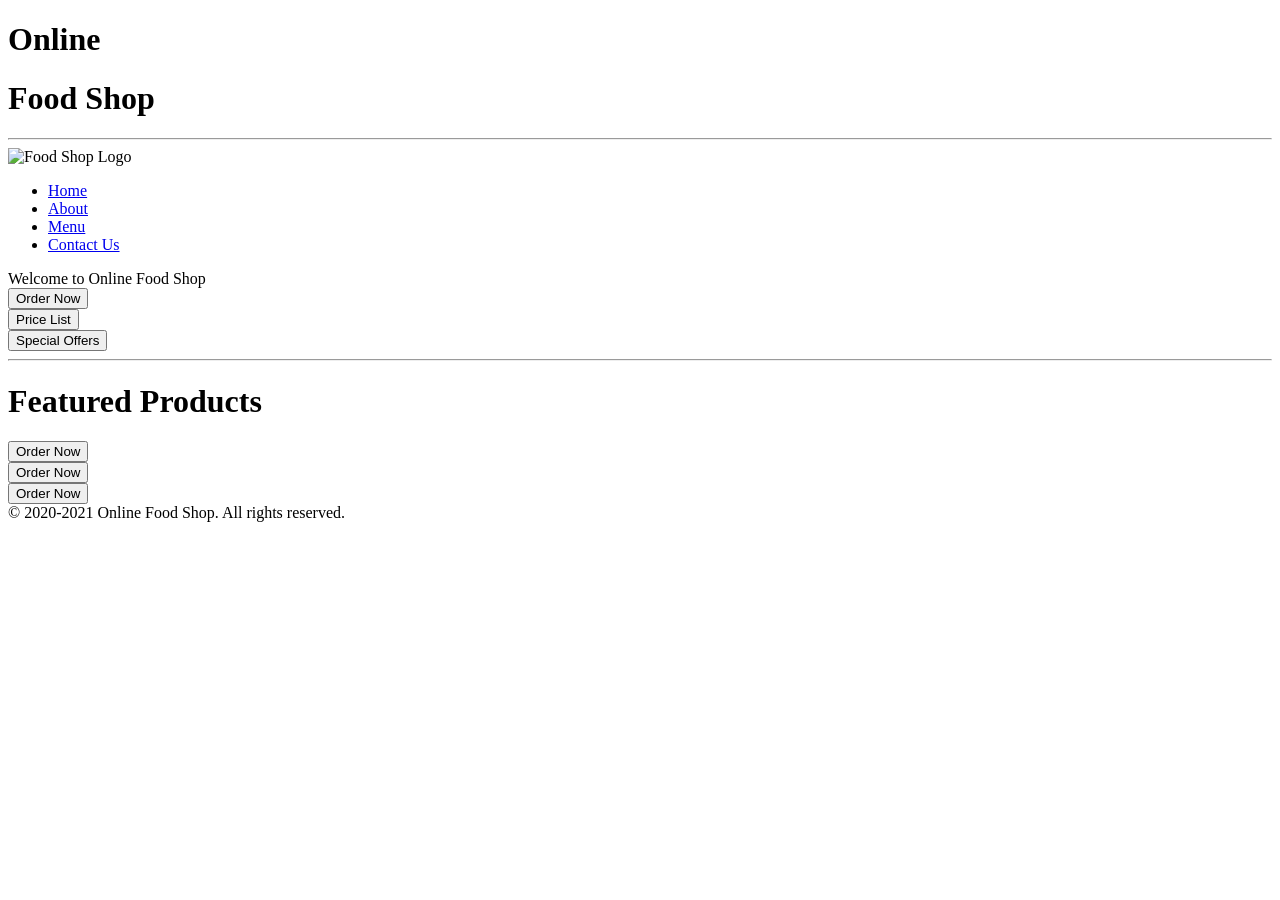
==== index.html @ 91902946 "Create index.html" ====
<!DOCTYPE html>
<html lang="en">
<head>
    <link rel="stylesheet" href="style.css">
    <link href="https://fonts.googleapis.com/css2?family=Ubuntu+Mono&display=swap" rel="stylesheet">
    <title>Online Food Shop</title>
</head>
<body>
    <header>
        <h1 id="heading-main">Online</h1>
        <h1 id="heading-sub">Food Shop</h1>
    </header>
    <hr>
    <nav id="main-nav">
        <img src="https://media.geeksforgeeks.org/wp-content/uploads/20240711123257/jpeg-optimizer_2151336570.jpg" alt="Food Shop Logo">
        <ul id="nav-list">
            <li><a href="#">Home</a></li>
            <li><a href="#">About</a></li>
            <li><a href="#">Menu</a></li>
            <li><a href="contact.html">Contact Us</a></li>
        </ul>
    </nav>
    <section id="hero-section">
        <div class="welcome-message">
            Welcome to Online Food Shop
        </div>
        <button class="action-btn">Order Now</button>
        <div class="promo-section">
            <div class="promo-item">
                <button class="action-btn">Price List</button>
            </div>
            <div class="promo-item">
                <button class="action-btn">Special Offers</button>
            </div>
        </div>
    </section>
    <hr>
    <h1 id="featured-heading">Featured Products</h1>
    <section id="product-gallery">
        <div class="product-card">
            <button class="action-btn">Order Now</button>
        </div>
        <div class="product-card">
            <button class="action-btn">Order Now</button>
        </div>
        <div class="product-card">
            <button class="action-btn">Order Now</button>
        </div>
    </section>
    <footer>
        © 2020-2021 Online Food Shop. All rights reserved.
    </footer>
</body>
</html>
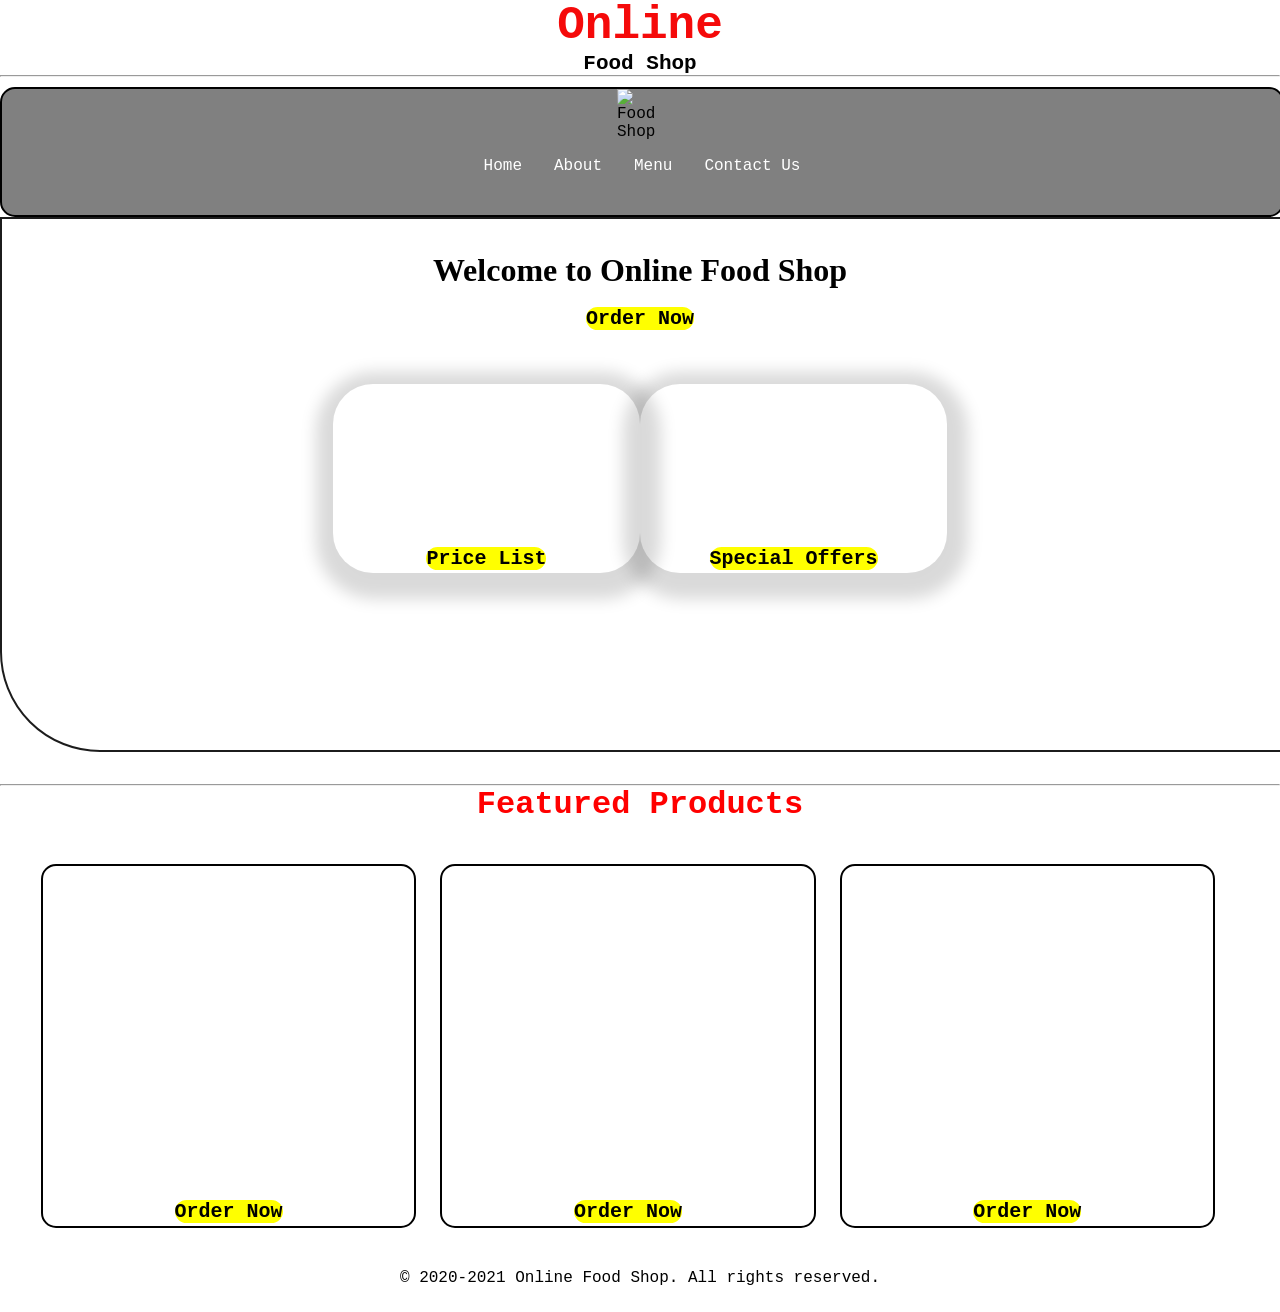
==== commit 7d114f55: "Update index.html" ====
--- a/index.html
+++ b/index.html
@@ -5,6 +5,8 @@
     <link href="https://fonts.googleapis.com/css2?family=Ubuntu+Mono&display=swap" rel="stylesheet">
     <title>Online Food Shop</title>
 </head>
+    <!-- test -->
+    <!-- update -->
 <body>
     <header>
         <h1 id="heading-main">Online</h1>
--- a/style.css
+++ b/style.css
@@ -0,0 +1,211 @@
+/* Reset */
+* {
+    margin: 0;
+    padding: 0;
+}
+
+#heading-main {
+    color: #f50a0a;
+    text-align: center;
+    font-size: 46px;
+    font-family: 'Ubuntu Mono', monospace;
+}
+
+#heading-sub {
+    text-align: center;
+    font-size: 21px;
+    color: black;
+    font-family: 'Ubuntu Mono', monospace;
+}
+
+#main-nav {
+    display: flex;
+    flex-direction: column;
+    background-color: gray;
+    height: 14vh;
+    width: 100vw;
+    font-family: 'Ubuntu Mono', monospace;
+    margin-top: 10px;
+    border: 2px solid black;
+    border-radius: 15px;
+}
+
+#main-nav img {
+    display: block;
+    width: 50px;
+    height: 50px;
+    margin: 0 auto 3px auto;
+}
+
+#nav-list {
+    display: flex;
+    justify-content: center;
+}
+
+#nav-list li {
+    list-style: none;
+    margin: 15px;
+    border-radius: 20px;
+}
+
+#nav-list li a {
+    color: white;
+    text-decoration: none;
+    padding: 1px;
+    border-radius: 10px;
+}
+
+#nav-list li a:hover {
+    background-color: red;
+    border-radius: 10px;
+}
+
+#hero-section {
+    position: relative;
+    display: flex;
+    flex-direction: column;
+    align-items: center;
+    width: 100vw;
+    height: 63vh;
+}
+
+#hero-section::before {
+    content: '';
+    background: url("https://media.geeksforgeeks.org/wp-content/uploads/20240711124309/8513909_3941598-(2).jpg") no-repeat center/cover;
+    width: 100vw;
+    height: 59vh;
+    position: absolute;
+    top: 0; left: 0;
+    opacity: 0.89;
+    z-index: -1;
+    border: 2px solid black;
+    border-bottom-left-radius: 100px;
+}
+
+.welcome-message {
+    color: black;
+    font-weight: bold;
+    font-size: 2rem;
+    margin-top: 35px;
+    text-align: center;
+}
+
+.action-btn {
+    margin-top: 15px;
+    background-color: yellow;
+    border: 3px solid white;
+    border-radius: 15px;
+    font-size: 20px;
+    font-weight: bold;
+    font-family: 'Ubuntu Mono', monospace;
+    cursor: pointer;
+}
+
+.action-btn:hover {
+    background-color: red;
+}
+
+.promo-section {
+    display: flex;
+    justify-content: space-evenly;
+}
+
+.promo-item {
+    width: 24vw;
+    height: 21vh;
+    margin-top: 51px;
+    margin-bottom: 51px;
+    display: flex;
+    justify-content: center;
+    align-items: flex-end;
+    position: relative;
+    border-radius: 40px;
+    box-shadow: 2px 7px 16px 19px rgba(0,0,0,0.15);
+}
+
+/* Background images for promo items */
+.promo-item:nth-child(1)::before {
+    content: '';
+    position: absolute;
+    top: 0; left: 0;
+    width: 24vw; height: 21vh;
+    border-radius: 40px;
+    background: url('https://media.geeksforgeeks.org/wp-content/uploads/20240711123257/jpeg-optimizer_2151336570.jpg') no-repeat center/cover;
+    z-index: -1;
+}
+.promo-item:nth-child(2)::before {
+    content: '';
+    position: absolute;
+    top: 0; left: 0;
+    width: 24vw; height: 21vh;
+    border-radius: 40px;
+    background: url('https://media.geeksforgeeks.org/wp-content/uploads/20240711123256/jpeg-optimizer_6656747_21351.jpg') no-repeat center/cover;
+    z-index: -1;
+}
+
+/* Featured Products Section */
+#featured-heading {
+    text-align: center;
+    color: red;
+    font-family: 'Ubuntu Mono', monospace;
+}
+
+#product-gallery {
+    display: grid;
+    grid-template-columns: repeat(auto-fit, minmax(350px, 1fr));
+    margin: 41px;
+}
+
+.product-card {
+    width: 29vw;
+    height: 360px;
+    border: 2px solid black;
+    border-radius: 15px;
+    display: flex;
+    justify-content: center;
+    align-items: flex-end;
+    background-size: cover;
+    background-position: center;
+}
+
+.product-card:nth-child(1) {
+    background-image: url('https://media.geeksforgeeks.org/wp-content/uploads/20240711123258/jpeg-optimizer_various-meals-western-food-platter-dark-background.jpg');
+}
+.product-card:nth-child(2) {
+    background-image: url('https://media.geeksforgeeks.org/wp-content/uploads/20240711123257/jpeg-optimizer_2151182491.jpg');
+}
+.product-card:nth-child(3) {
+    background-image: url('https://media.geeksforgeeks.org/wp-content/uploads/20240711123255/jpeg-optimizer_4744.jpg');
+}
+
+/* Footer */
+footer {
+    text-align: center;
+    margin: 20px;
+    font-family: 'Ubuntu Mono', monospace;
+}
+
+#contact-section {
+    width: 100vw;
+    min-height: 100vh;
+    background-color: gray;
+    display: flex;
+    flex-direction: column;
+    align-items: center;
+    padding: 20px;
+}
+
+.form-group input,
+.form-group select,
+.form-group textarea {
+    width: 92%;
+    padding: 0.5rem;
+    margin-top: 5px;
+    font-family: 'Ubuntu Mono', monospace;
+}
+
+#membership-info {
+    margin: 15px 0;
+    font-family: 'Ubuntu Mono', monospace;
+    color: black;
+}
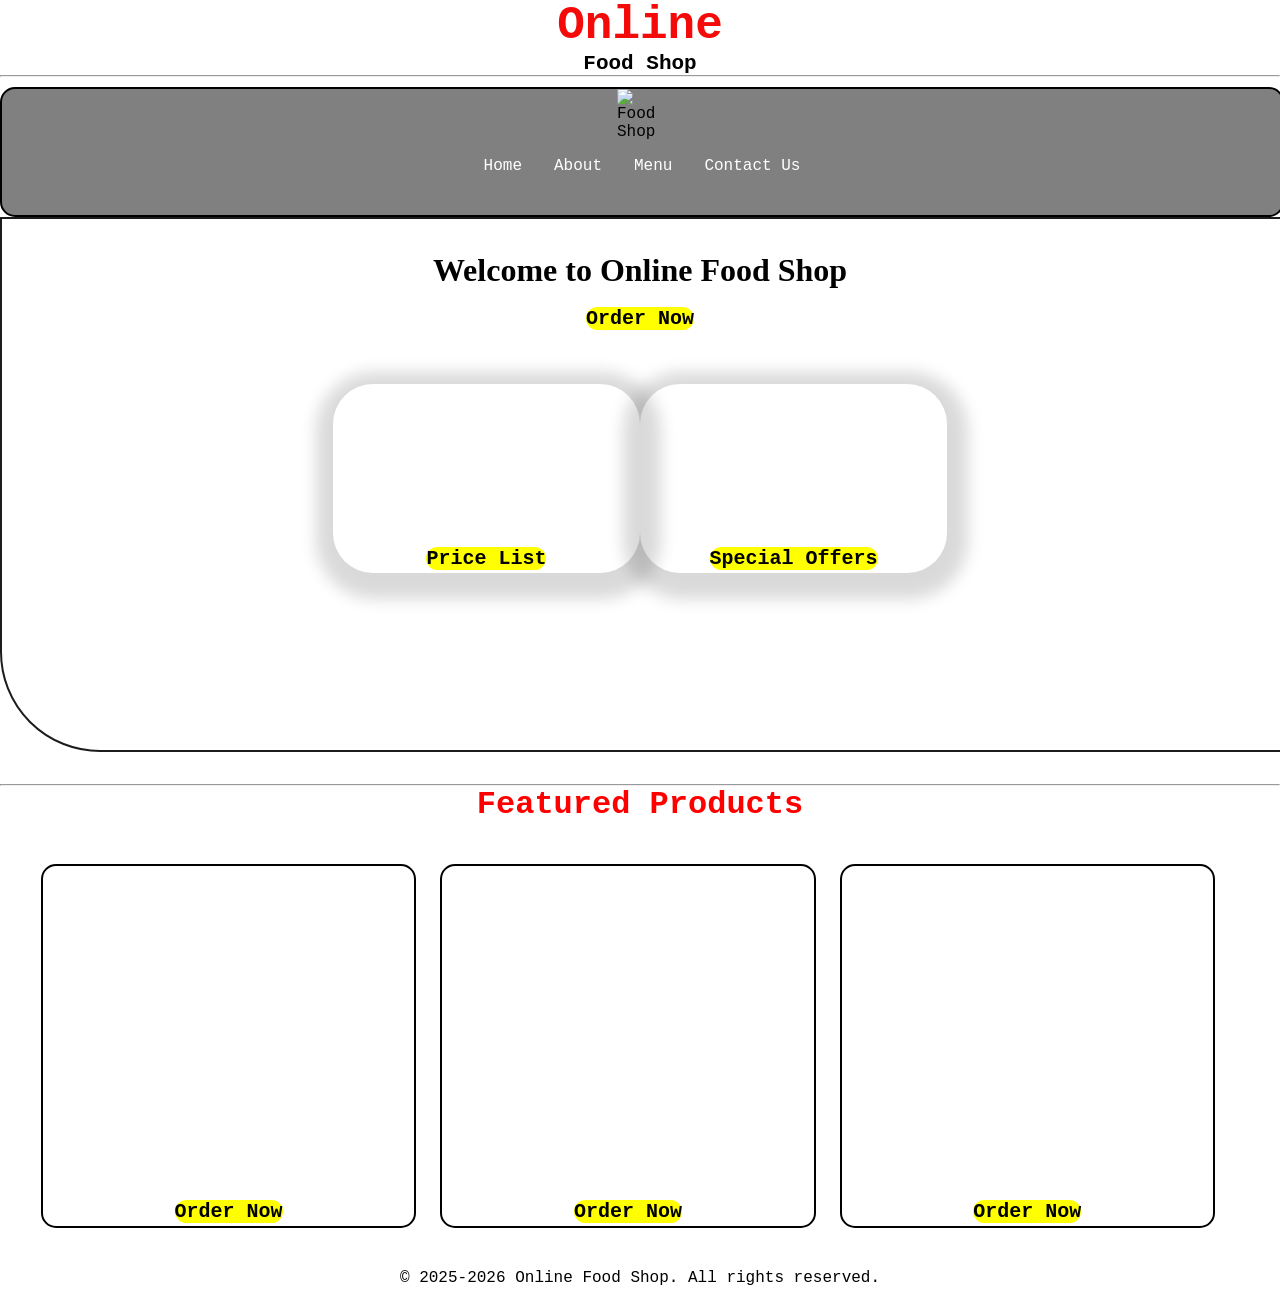
==== commit 591c0156: "Update index.html" ====
--- a/index.html
+++ b/index.html
@@ -50,7 +50,7 @@
         </div>
     </section>
     <footer>
-        © 2020-2021 Online Food Shop. All rights reserved.
+        © 2025-2026 Online Food Shop. All rights reserved.
     </footer>
 </body>
 </html>
